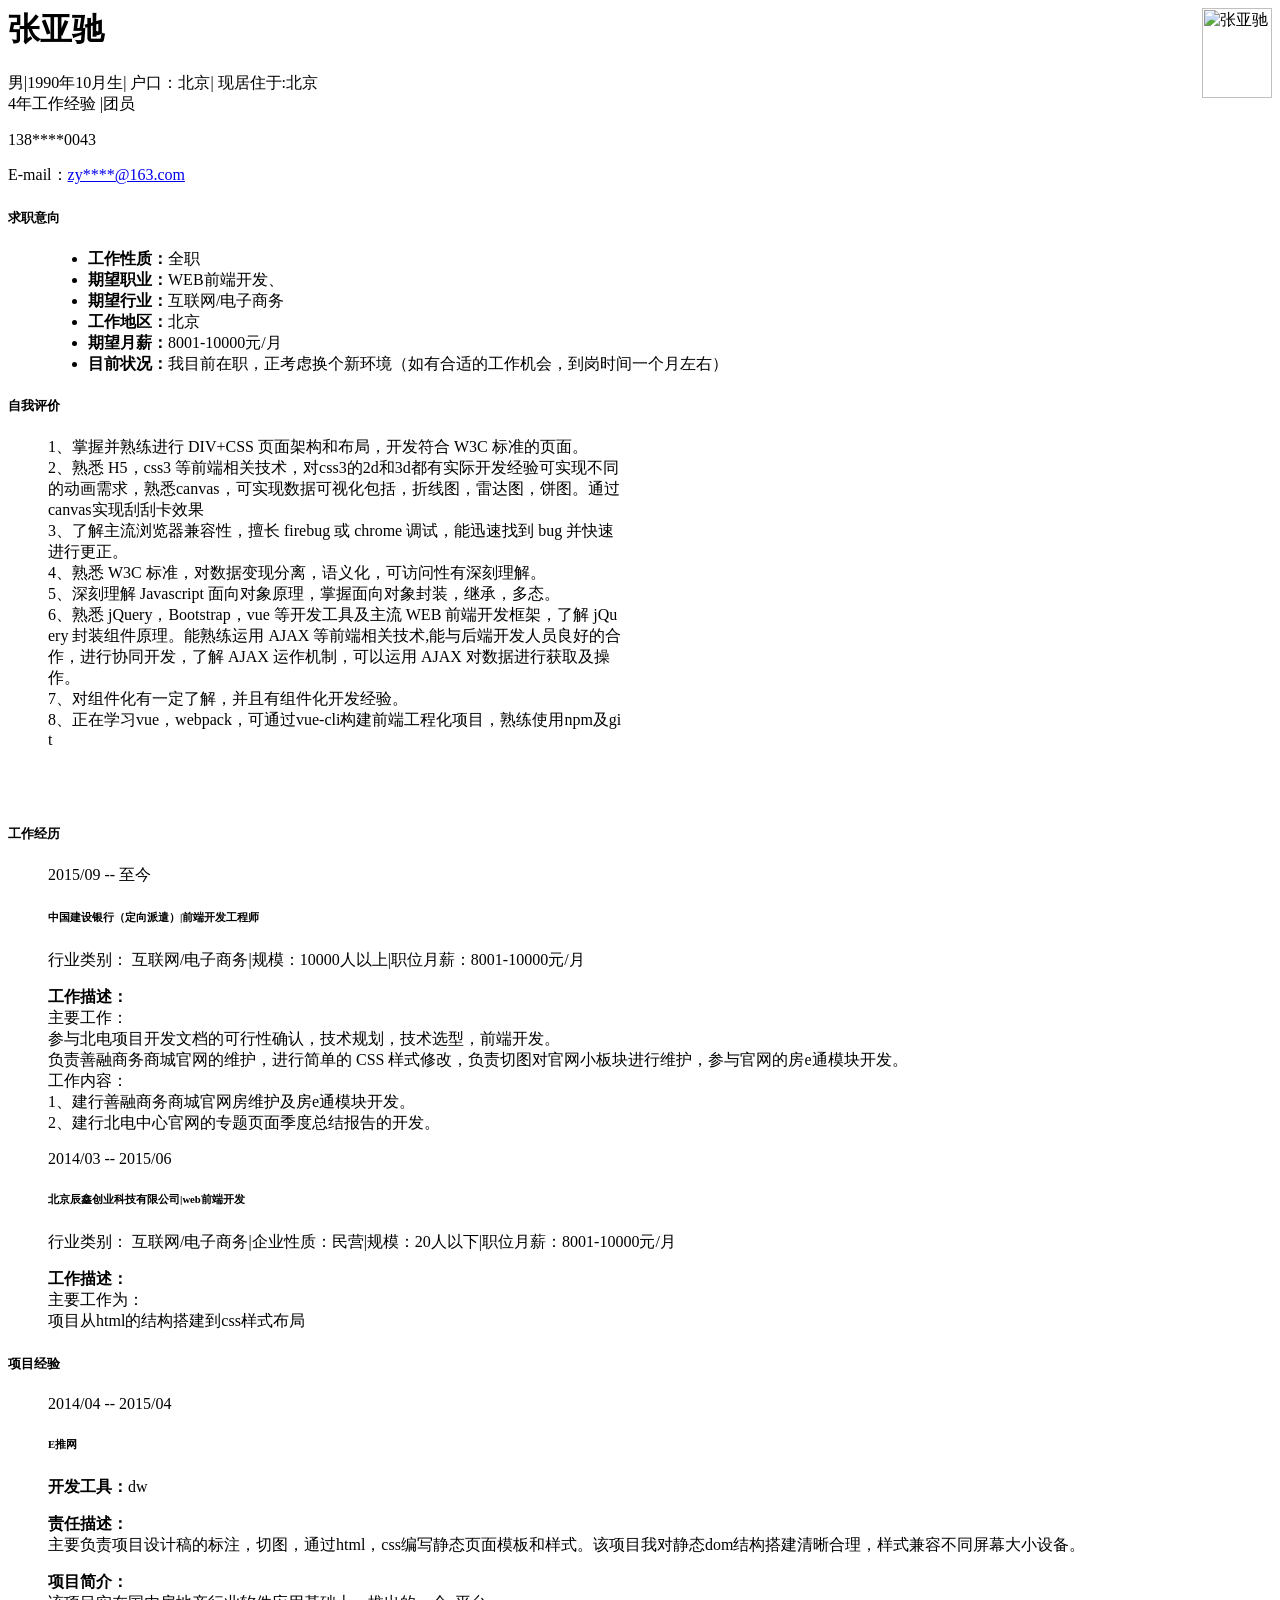
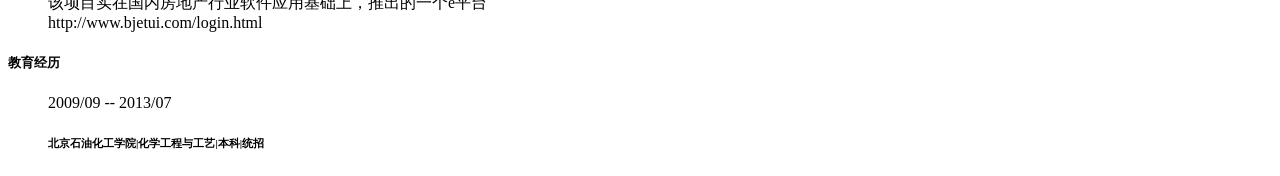
==== index.htm @ 24091d72 "1.01" ====
<html><head><title>简历预览</title><meta http-equiv="Content-Type" content="text/html; charset=utf-8" /><meta name="robots" content="nofollow" /><link rel="stylesheet" type="text/css" href="https://img00.zhaopin.cn/2012/css/reset.min.css" media="all" /><link rel="stylesheet" type="text/css" href="https://i.zhaopin.com/Content/css/resume_preview.css" media="all" /></head><body><div class="resumeBody"><div class="summary"><img width="70" height="90" align="right" class="headerImg" alt="张亚驰" src="https://mypics.zhaopin.com/pic/2017/3/22/9F961441B2BB49A5BA80551CAD383E66.jpg" /><h1>张亚驰</h1>男<span class="ver-line">|</span>1990年10月生<span class="ver-line">|</span>
            户口：北京<span class="ver-line">|</span>
              现居住于:北京<br />4年工作经验
            <span class="ver-line">|</span>团员<p>138****0043</p><p>
              E-mail：<a href="mailto:zy****@163.com">zy****@163.com</a></p></div><dl class="details"><dt><h5>求职意向</h5></dt><dd><ul><li><strong>工作性质：</strong>全职</li><li><strong>期望职业：</strong>WEB前端开发、</li><li><strong>期望行业：</strong>互联网/电子商务</li><li><strong>工作地区：</strong>北京</li><li><strong>期望月薪：</strong>8001-10000元/月</li><li><strong>目前状况：</strong>我目前在职，正考虑换个新环境（如有合适的工作机会，到岗时间一个月左右）</li></ul></dd><dt><h5>自我评价</h5></dt><dd><p style="width:574px; overflow:hidden;word-break: break-all; word-wrap:break-word;">1、掌握并熟练进行 DIV+CSS 页面架构和布局，开发符合 W3C 标准的页面。<br/>2、熟悉 H5，css3 等前端相关技术，对css3的2d和3d都有实际开发经验可实现不同的动画需求，熟悉canvas，可实现数据可视化包括，折线图，雷达图，饼图。通过canvas实现刮刮卡效果<br/>3、了解主流浏览器兼容性，擅长 firebug 或 chrome 调试，能迅速找到 bug 并快速进行更正。<br/>4、熟悉 W3C 标准，对数据变现分离，语义化，可访问性有深刻理解。<br/>5、深刻理解 Javascript 面向对象原理，掌握面向对象封装，继承，多态。<br/>6、熟悉 jQuery，Bootstrap，vue 等开发工具及主流 WEB 前端开发框架，了解 jQuery 封装组件原理。能熟练运用 AJAX 等前端相关技术,能与后端开发人员良好的合作，进行协同开发，了解 AJAX 运作机制，可以运用 AJAX 对数据进行获取及操作。<br/>7、对组件化有一定了解，并且有组件化开发经验。<br/>8、正在学习vue，webpack，可通过vue-cli构建前端工程化项目，熟练使用npm及git<br/><br/><br/><br/></p></dd><dt><h5>工作经历</h5></dt><dd><div class="work-experience"><p>2015/09 -- 
                            至今
                          </p><h6>中国建设银行（定向派遣）<span class="ver-line">|</span>前端开发工程师</h6><p><span>
                          行业类别： 互联网/电子商务</span><span><span class="ver-line">|</span>规模：10000人以上</span><span><span class="ver-line">|</span>职位月薪：8001-10000元/月</span></p><p><strong>工作描述：</strong><br />主要工作：<br/>参与北电项目开发文档的可行性确认，技术规划，技术选型，前端开发。<br/>负责善融商务商城官网的维护，进行简单的 CSS 样式修改，负责切图对官网小板块进行维护，参与官网的房e通模块开发。<br/>工作内容：<br/>1、建行善融商务商城官网房维护及房e通模块开发。<br/>2、建行北电中心官网的专题页面季度总结报告的开发。<br/></p></div><div class="work-experience"><p>2014/03 -- 2015/06</p><h6>北京辰鑫创业科技有限公司<span class="ver-line">|</span>web前端开发</h6><p><span>
                          行业类别： 互联网/电子商务</span><span><span class="ver-line">|</span>企业性质：民营</span><span><span class="ver-line">|</span>规模：20人以下</span><span><span class="ver-line">|</span>职位月薪：8001-10000元/月</span></p><p><strong>工作描述：</strong><br />主要工作为：<br/>项目从html的结构搭建到css样式布局</p></div></dd><dt><h5>项目经验</h5></dt><dd><div class="project-experience"><p>2014/04 -- 2015/04</p><h6>E推网</h6><div><p><strong>开发工具：</strong>dw</p></div><p><strong>责任描述：</strong><br />主要负责项目设计稿的标注，切图，通过html，css编写静态页面模板和样式。该项目我对静态dom结构搭建清晰合理，样式兼容不同屏幕大小设备。</p><p><strong>项目简介：</strong><br />该项目实在国内房地产行业软件应用基础上，推出的一个e平台<br/>http://www.bjetui.com/login.html</p></div></dd><dt><h5>教育经历</h5></dt><dd><div class="education-background"><p>2009/09 -- 2013/07</p><h6>北京石油化工学院<span class="ver-line">|</span>化学工程与工艺<span class="ver-line">|</span>本科<span class="ver-line">|</span>统招</h6></div></dd></dl><input id="neturlparam" type="hidden" value="AppId=1&Id=676926238&Timestamp=1490336410&Callback=&signature=3C2C0BD89D957C730243501057301115" /></div></body></html>
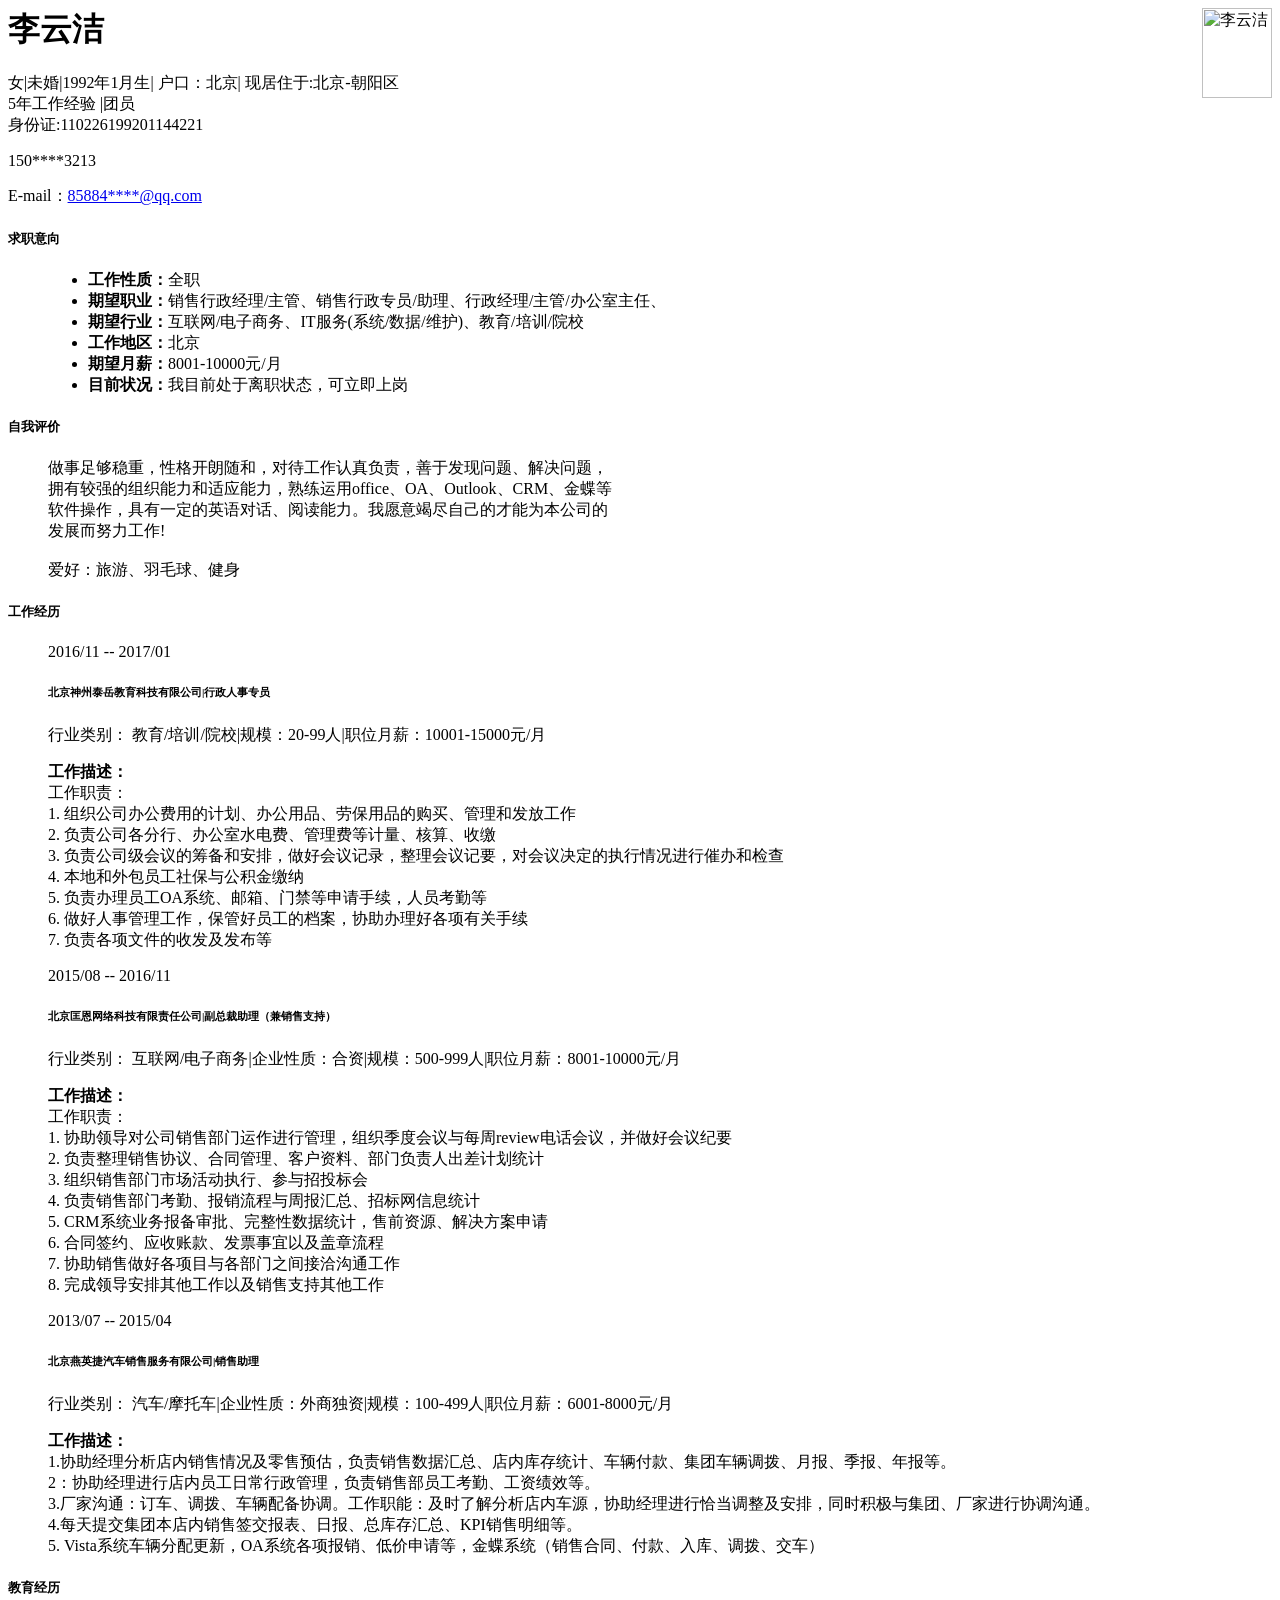
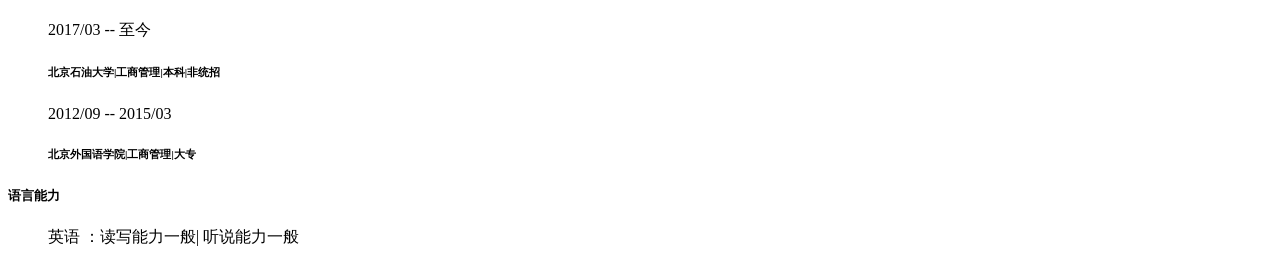
==== commit 2486c42f: "1.0.2" ====
--- a/index.htm
+++ b/index.htm
@@ -1,9 +1,11 @@
-<html><head><title>简历预览</title><meta http-equiv="Content-Type" content="text/html; charset=utf-8" /><meta name="robots" content="nofollow" /><link rel="stylesheet" type="text/css" href="https://img00.zhaopin.cn/2012/css/reset.min.css" media="all" /><link rel="stylesheet" type="text/css" href="https://i.zhaopin.com/Content/css/resume_preview.css" media="all" /></head><body><div class="resumeBody"><div class="summary"><img width="70" height="90" align="right" class="headerImg" alt="张亚驰" src="https://mypics.zhaopin.com/pic/2017/3/22/9F961441B2BB49A5BA80551CAD383E66.jpg" /><h1>张亚驰</h1>男<span class="ver-line">|</span>1990年10月生<span class="ver-line">|</span>
+<html><head><title>简历预览</title><meta http-equiv="Content-Type" content="text/html; charset=utf-8" /><meta name="robots" content="nofollow" /><link rel="stylesheet" type="text/css" href="https://img00.zhaopin.cn/2012/css/reset.min.css" media="all" /><link rel="stylesheet" type="text/css" href="https://i.zhaopin.com/Content/css/resume_preview.css" media="all" /></head><body><div class="resumeBody"><div class="summary"><img width="70" height="90" align="right" class="headerImg" alt="李云洁" src="https://mypics.zhaopin.com/pic/2017/3/23/486ac364-95df-4dd2-ab23-f17a99738219.jpg" /><h1>李云洁</h1>女<span class="ver-line">|</span>未婚<span class="ver-line">|</span>1992年1月生<span class="ver-line">|</span>
             户口：北京<span class="ver-line">|</span>
-              现居住于:北京<br />4年工作经验
-            <span class="ver-line">|</span>团员<p>138****0043</p><p>
-              E-mail：<a href="mailto:zy****@163.com">zy****@163.com</a></p></div><dl class="details"><dt><h5>求职意向</h5></dt><dd><ul><li><strong>工作性质：</strong>全职</li><li><strong>期望职业：</strong>WEB前端开发、</li><li><strong>期望行业：</strong>互联网/电子商务</li><li><strong>工作地区：</strong>北京</li><li><strong>期望月薪：</strong>8001-10000元/月</li><li><strong>目前状况：</strong>我目前在职，正考虑换个新环境（如有合适的工作机会，到岗时间一个月左右）</li></ul></dd><dt><h5>自我评价</h5></dt><dd><p style="width:574px; overflow:hidden;word-break: break-all; word-wrap:break-word;">1、掌握并熟练进行 DIV+CSS 页面架构和布局，开发符合 W3C 标准的页面。<br/>2、熟悉 H5，css3 等前端相关技术，对css3的2d和3d都有实际开发经验可实现不同的动画需求，熟悉canvas，可实现数据可视化包括，折线图，雷达图，饼图。通过canvas实现刮刮卡效果<br/>3、了解主流浏览器兼容性，擅长 firebug 或 chrome 调试，能迅速找到 bug 并快速进行更正。<br/>4、熟悉 W3C 标准，对数据变现分离，语义化，可访问性有深刻理解。<br/>5、深刻理解 Javascript 面向对象原理，掌握面向对象封装，继承，多态。<br/>6、熟悉 jQuery，Bootstrap，vue 等开发工具及主流 WEB 前端开发框架，了解 jQuery 封装组件原理。能熟练运用 AJAX 等前端相关技术,能与后端开发人员良好的合作，进行协同开发，了解 AJAX 运作机制，可以运用 AJAX 对数据进行获取及操作。<br/>7、对组件化有一定了解，并且有组件化开发经验。<br/>8、正在学习vue，webpack，可通过vue-cli构建前端工程化项目，熟练使用npm及git<br/><br/><br/><br/></p></dd><dt><h5>工作经历</h5></dt><dd><div class="work-experience"><p>2015/09 -- 
+              现居住于:北京-朝阳区<br />5年工作经验
+            <span class="ver-line">|</span>团员<br />身份证:110226199201144221<p>150****3213</p><p>
+              E-mail：<a href="mailto:85884****@qq.com">85884****@qq.com</a></p></div><dl class="details"><dt><h5>求职意向</h5></dt><dd><ul><li><strong>工作性质：</strong>全职</li><li><strong>期望职业：</strong>销售行政经理/主管、销售行政专员/助理、行政经理/主管/办公室主任、</li><li><strong>期望行业：</strong>互联网/电子商务、IT服务(系统/数据/维护)、教育/培训/院校</li><li><strong>工作地区：</strong>北京</li><li><strong>期望月薪：</strong>8001-10000元/月</li><li><strong>目前状况：</strong>我目前处于离职状态，可立即上岗</li></ul></dd><dt><h5>自我评价</h5></dt><dd><p style="width:574px; overflow:hidden;word-break: break-all; word-wrap:break-word;">做事足够稳重，性格开朗随和，对待工作认真负责，善于发现问题、解决问题，拥有较强的组织能力和适应能力，熟练运用office、OA、Outlook、CRM、金蝶等软件操作，具有一定的英语对话、阅读能力。我愿意竭尽自己的才能为本公司的发展而努力工作!<br/><br/>爱好：旅游、羽毛球、健身<br/></p></dd><dt><h5>工作经历</h5></dt><dd><div class="work-experience"><p>2016/11 -- 2017/01</p><h6>北京神州泰岳教育科技有限公司<span class="ver-line">|</span>行政人事专员</h6><p><span>
+                          行业类别： 教育/培训/院校</span><span><span class="ver-line">|</span>规模：20-99人</span><span><span class="ver-line">|</span>职位月薪：10001-15000元/月</span></p><p><strong>工作描述：</strong><br />工作职责：<br/>1. 组织公司办公费用的计划、办公用品、劳保用品的购买、管理和发放工作<br/>2. 负责公司各分行、办公室水电费、管理费等计量、核算、收缴<br/>3. 负责公司级会议的筹备和安排，做好会议记录，整理会议记要，对会议决定的执行情况进行催办和检查<br/>4. 本地和外包员工社保与公积金缴纳<br/>5. 负责办理员工OA系统、邮箱、门禁等申请手续，人员考勤等&nbsp;&nbsp;<br/>6. 做好人事管理工作，保管好员工的档案，协助办理好各项有关手续<br/>7. 负责各项文件的收发及发布等<br/></p></div><div class="work-experience"><p>2015/08 -- 2016/11</p><h6>北京匡恩网络科技有限责任公司<span class="ver-line">|</span>副总裁助理（兼销售支持）</h6><p><span>
+                          行业类别： 互联网/电子商务</span><span><span class="ver-line">|</span>企业性质：合资</span><span><span class="ver-line">|</span>规模：500-999人</span><span><span class="ver-line">|</span>职位月薪：8001-10000元/月</span></p><p><strong>工作描述：</strong><br />工作职责：<br/>1. 协助领导对公司销售部门运作进行管理，组织季度会议与每周review电话会议，并做好会议纪要<br/>2. 负责整理销售协议、合同管理、客户资料、部门负责人出差计划统计<br/>3. 组织销售部门市场活动执行、参与招投标会<br/>4. 负责销售部门考勤、报销流程与周报汇总、招标网信息统计<br/>5. CRM系统业务报备审批、完整性数据统计，售前资源、解决方案申请<br/>6. 合同签约、应收账款、发票事宜以及盖章流程<br/>7. 协助销售做好各项目与各部门之间接洽沟通工作<br/>8. 完成领导安排其他工作以及销售支持其他工作</p></div><div class="work-experience"><p>2013/07 -- 2015/04</p><h6>北京燕英捷汽车销售服务有限公司<span class="ver-line">|</span>销售助理</h6><p><span>
+                          行业类别： 汽车/摩托车</span><span><span class="ver-line">|</span>企业性质：外商独资</span><span><span class="ver-line">|</span>规模：100-499人</span><span><span class="ver-line">|</span>职位月薪：6001-8000元/月</span></p><p><strong>工作描述：</strong><br />1.协助经理分析店内销售情况及零售预估，负责销售数据汇总、店内库存统计、车辆付款、集团车辆调拨、月报、季报、年报等。<br/>2：协助经理进行店内员工日常行政管理，负责销售部员工考勤、工资绩效等。<br/>3.厂家沟通：订车、调拨、车辆配备协调。工作职能：及时了解分析店内车源，协助经理进行恰当调整及安排，同时积极与集团、厂家进行协调沟通。<br/>4.每天提交集团本店内销售签交报表、日报、总库存汇总、KPI销售明细等。<br/>5. Vista系统车辆分配更新，OA系统各项报销、低价申请等，金蝶系统（销售合同、付款、入库、调拨、交车）<br/></p></div></dd><dt><h5>教育经历</h5></dt><dd><div class="education-background"><p>2017/03 -- 
                             至今
-                          </p><h6>中国建设银行（定向派遣）<span class="ver-line">|</span>前端开发工程师</h6><p><span>
-                          行业类别： 互联网/电子商务</span><span><span class="ver-line">|</span>规模：10000人以上</span><span><span class="ver-line">|</span>职位月薪：8001-10000元/月</span></p><p><strong>工作描述：</strong><br />主要工作：<br/>参与北电项目开发文档的可行性确认，技术规划，技术选型，前端开发。<br/>负责善融商务商城官网的维护，进行简单的 CSS 样式修改，负责切图对官网小板块进行维护，参与官网的房e通模块开发。<br/>工作内容：<br/>1、建行善融商务商城官网房维护及房e通模块开发。<br/>2、建行北电中心官网的专题页面季度总结报告的开发。<br/></p></div><div class="work-experience"><p>2014/03 -- 2015/06</p><h6>北京辰鑫创业科技有限公司<span class="ver-line">|</span>web前端开发</h6><p><span>
-                          行业类别： 互联网/电子商务</span><span><span class="ver-line">|</span>企业性质：民营</span><span><span class="ver-line">|</span>规模：20人以下</span><span><span class="ver-line">|</span>职位月薪：8001-10000元/月</span></p><p><strong>工作描述：</strong><br />主要工作为：<br/>项目从html的结构搭建到css样式布局</p></div></dd><dt><h5>项目经验</h5></dt><dd><div class="project-experience"><p>2014/04 -- 2015/04</p><h6>E推网</h6><div><p><strong>开发工具：</strong>dw</p></div><p><strong>责任描述：</strong><br />主要负责项目设计稿的标注，切图，通过html，css编写静态页面模板和样式。该项目我对静态dom结构搭建清晰合理，样式兼容不同屏幕大小设备。</p><p><strong>项目简介：</strong><br />该项目实在国内房地产行业软件应用基础上，推出的一个e平台<br/>http://www.bjetui.com/login.html</p></div></dd><dt><h5>教育经历</h5></dt><dd><div class="education-background"><p>2009/09 -- 2013/07</p><h6>北京石油化工学院<span class="ver-line">|</span>化学工程与工艺<span class="ver-line">|</span>本科<span class="ver-line">|</span>统招</h6></div></dd></dl><input id="neturlparam" type="hidden" value="AppId=1&Id=676926238&Timestamp=1490336410&Callback=&signature=3C2C0BD89D957C730243501057301115" /></div></body></html>+                          </p><h6>北京石油大学<span class="ver-line">|</span>工商管理<span class="ver-line">|</span>本科<span class="ver-line">|</span>非统招</h6></div><div class="education-background"><p>2012/09 -- 2015/03</p><h6>北京外国语学院<span class="ver-line">|</span>工商管理<span class="ver-line">|</span>大专</h6></div></dd><dt><h5>语言能力</h5></dt><dd><div class="language-skill">英语<span>
+                            ：读写能力一般<span class="ver-line">|</span> 听说能力一般</span></div></dd></dl><input id="neturlparam" type="hidden" value="AppId=1&Id=615928865&Timestamp=1490336704&Callback=&signature=E7197549B4904B28602A33351B339609" /></div></body></html>
